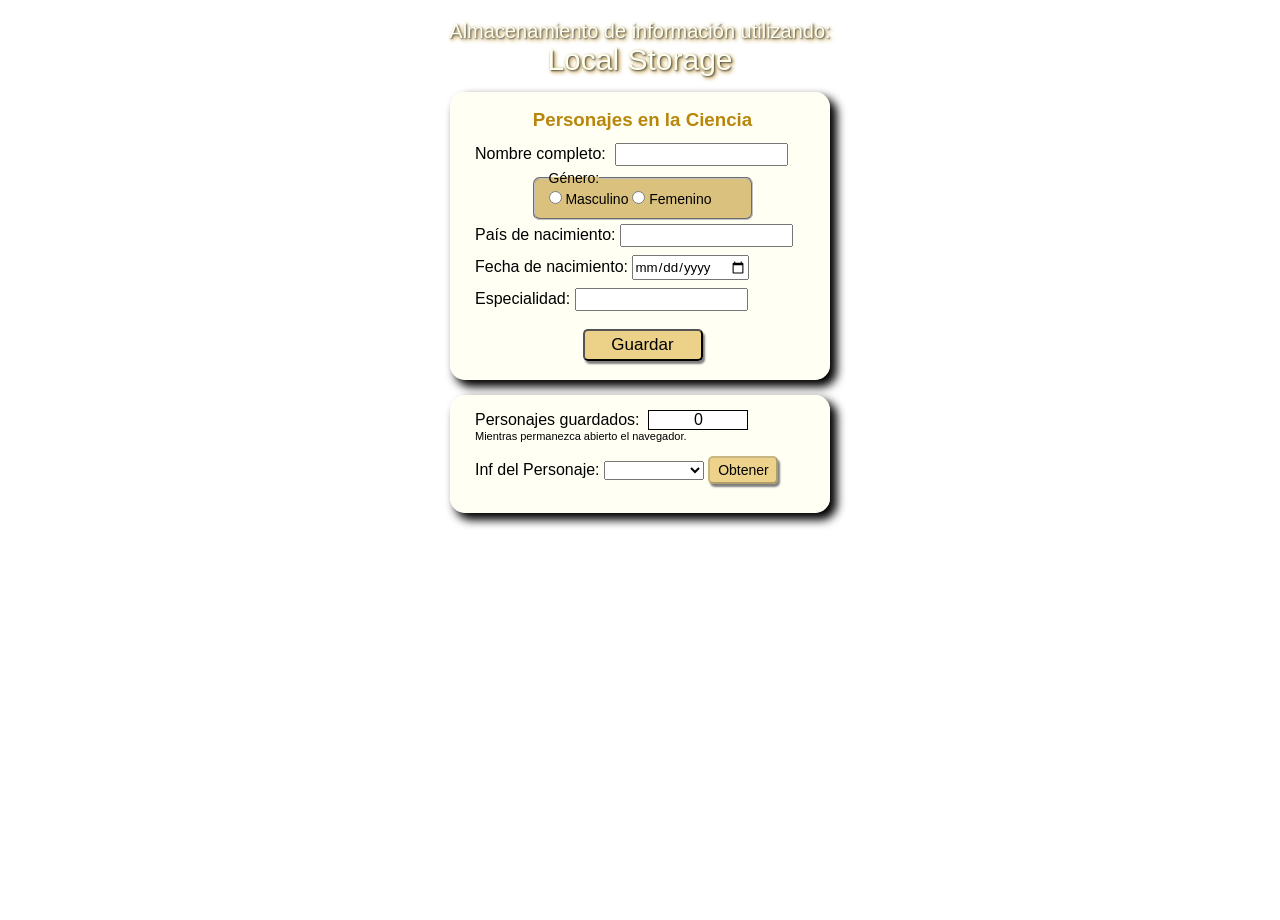
==== index.html @ 7718acde "Add files via upload" ====
<!DOCTYPE html>
<html lang="en">
  <head>
    <meta charset="UTF-8" />
    <meta name="viewport" content="width=device-width, initial-scale=1.0" />
    <link rel="stylesheet" href="actividad_04_extra.css" />
    <title>form Local Storage Extra</title>
  </head>
  <body>
    <div id="titulo">
      <p id="subt1">Almacenamiento de información utilizando:</p>
      <p id="subt2">Local Storage</p>
    </div>

    <main>
      <!-- formulario con 5 campos de entrada y boton submit asociado a funcion JS -->
      <form id="form_prsnj" onsubmit="func_guardaLS(event)">
        <!-- titulo del formulario -->
        <div id="ttlForm"><h3>Personajes en la Ciencia</h3></div>
        <div>
          <label for="nombre">Nombre completo:&nbsp;</label>
          <!-- entrada para el nombre -->
          <input type="text" id="nombre" required />
        </div>
        <div>
          <fieldset id="fieldGen">
            <legend>Género:</legend>
            <label for="genero"></label>
            <!-- entrada del 'ratio button' genero -->
            <input type="radio" name="gen" id="genero" required /> Masculino
            <input type="radio" name="gen" /> Femenino
          </fieldset>
        </div>
        <div>
          <label for="paisNac">País de nacimiento: </label>
          <!-- entrada para la nacionalidad -->
          <input type="text" id="paisNac" required />
        </div>
        <div>
          <label for="fechNac">Fecha de nacimiento: </label>
          <!-- entrada para la fecha de nacimiento -->
          <input type="date" name="" id="fechNac" required />
        </div>
        <div>
          <label for="especialidad">Especialidad: </label>
          <!-- entrada para la especialidad -->
          <input type="text" name="" id="especialidad" required />
        </div>
        <!-- botón submit (guardar), al presionar se llama a una funcion JS -->
        <div id="grdrBtn"><input type="submit" value=" Guardar " id="submBtn" /></div>
      </form>

      <!-- contenedor para desplegar conteo y personajes guardados -->
      <div id="outPsj">
        <div id="contPsj">
          <!--  se usa span para que los elementos esten en la misma linea -->
          <span>Personajes guardados:&nbsp;</span>
          <!-- en este span se muestra el num de personajes guardados -->
          <span id="numPsj"> </span>
          <p>Mientras permanezca abierto el navegador.</p>
        </div>
        <!-- contenedor info del personaje -->
        <div id="infPsj">
          <!-- formulario caja de seleccion y boton submit asociado a funcion JS -->
          <form action="#" onsubmit="func_slctdPsj(event)">
            <label for="selecc">Inf del Personaje:</label>
            <!-- caja de seleccion -->
            <select name="slctPsj" id="selecc"></select>
            <!-- las opciones se generan en JS -->
            <!-- boton del formulario llama a una funcion en JS -->
            <input type="submit" id="obtnPsj" value=" Obtener " />
          </form>
        </div>
        <div id="infInd">
          <!-- tabla para mostrar la info del personaje -->
          <table id="psjTbl">
            <col class="col1" />
            <col class="col2" />
            <tr>
              <th class="tblCol1">Nombre:</th>
              <td class="tblCol2" id="tblNom"></td>
            </tr>
            <tr>
              <th class="tblCol1">Género:</th>
              <td class="tblCol2" id="tblGen"></td>
            </tr>
            <tr>
              <th class="tblCol1">País de nacimiento:</th>
              <td class="tblCol2" id="tblPN"></td>
            </tr>
            <tr>
              <th class="tblCol1">Fecha de nacimiento:</th>
              <td class="tblCol2" id="tblFN"></td>
            </tr>
            <tr>
              <th class="tblCol1">Especialidad</th>
              <td class="tblCol2" id="tblEsp"></td>
            </tr>
          </table>
        </div>
      </div>
    </main>

    <!-- liga al archivo JS -->
    <script src="actividad_04_extra.js"></script>
  </body>
</html>
---- actividad_04_extra.css ----
/* Server Side Estilos para actividad_04.html */

/* inicializacion de estilos */
* {
  margin: 0;
  padding: 0;
  box-sizing: border-box;
  font-family: Verdana, Geneva, Tahoma, sans-serif;
}

/* para que la imagen abarque toda la pagina: html y body al 100% */
html,
body {
  height: 100%;
}

body {
  background-image: url("helicopterLDV.jpg");
  /* fondo ajustado al body */
  background-size: cover;
  background-repeat: no-repeat;
  background-position: center;
}

#titulo {
  color: ivory;
  text-shadow: 1px 1px 2px rgb(77, 77, 77), 2px 2px 4px darkgoldenrod;
  text-align: center;
  margin-top: 20px;
}

/* titulos de la pagina */
#subt1 {
  font-size: 20px;
}
#subt2 {
  font-size: 30px;
}

/* contiene al formulario con grid */
main {
  display: grid;
  place-items: center;
}

/* estilo del contenedor del formulario */
#form_prsnj,
#outPsj {
  margin-top: 15px;
  width: 380px;
  border-radius: 15px;
  background-color: rgb(255, 255, 240, 0.75);
  text-align: left;
  padding: 15px 20px 15px 25px;
  box-shadow: 6px 6px 10px 1px black;
}
/* titulo del formulario */
#ttlForm {
  color: darkgoldenrod;
  text-align: center;
  padding: 2px 0 8px;
}
/* espacio vertical de los campos de entrada */
form input {
  margin: 4px 0;
  padding: 2px 0;
}

/* marco que contiene los botones de genero */
#fieldGen {
  margin: 0 auto;
  text-align: left;
  width: 220px;
  padding: 1px 0 10px 14px;
  border-radius: 7px;
  font-size: 14px;
  background-color: rgb(182, 131, 11, 0.5);
}

/* caja que contiene al boton guardar */
#grdrBtn {
  padding-top: 10px;
  text-align: center;
}
/* boton submit (guardar) */
#submBtn,
#obtnPsj {
  width: 120px;
  background-color: rgb(218, 165, 32, 0.5);
  color: rgb(0, 0, 0);
  padding: 4px 0;
  border-radius: 5px;
  box-shadow: 2px 3px 2px gray;
  font-size: 17px;
  text-decoration: none;
  cursor: pointer;
}
#submBtn:hover {
  background-color: rgba(0, 0, 0, 0.7);
  color: ivory;
}

#numPsj {
  display: inline-block;
  width: 100px;
  border: solid 1px black;
  background-color: white;
  text-align: center;
}
#contPsj p {
  font-size: 11px;
}

#infPsj {
  text-align: left;
  padding: 10px 0;
}

#selecc {
  width: 100px;
}

#obtnPsj {
  width: 70px;
  font-size: 14px;
}

.tblCol1 {
  font-size: 12px;
}

.tblCol2 {
  font-size: 14px;
  color: brown;
  padding-left: 20px;
}
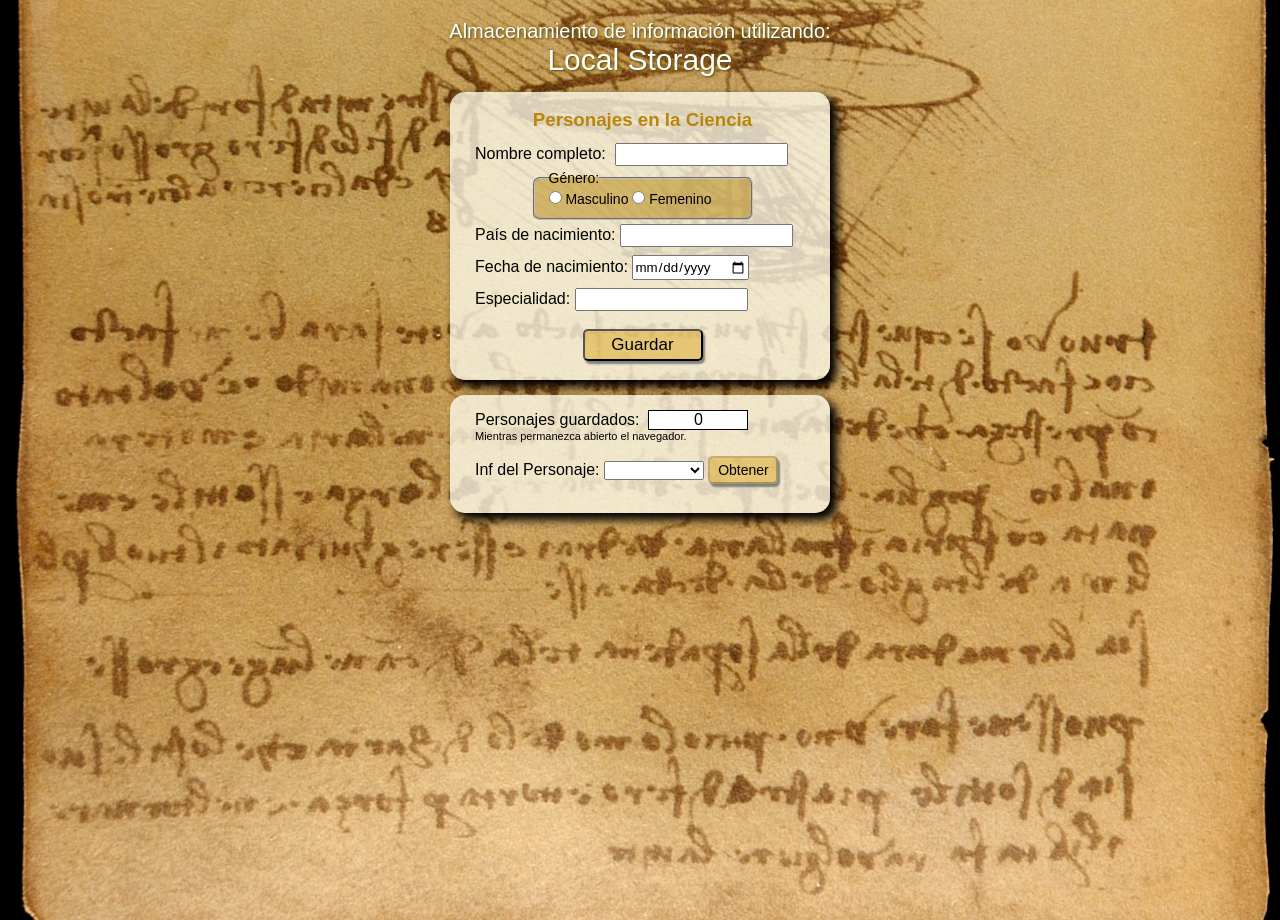
==== commit 6b3bd30f: "Add files via upload" ====
--- a/index.html
+++ b/index.html
@@ -27,7 +27,7 @@
             <legend>Género:</legend>
             <label for="genero"></label>
             <!-- entrada del 'ratio button' genero -->
-            <input type="radio" name="gen" id="genero" required /> Masculino
+            <input type="radio" name="gen" id="radioMasc" required /> Masculino
             <input type="radio" name="gen" /> Femenino
           </fieldset>
         </div>
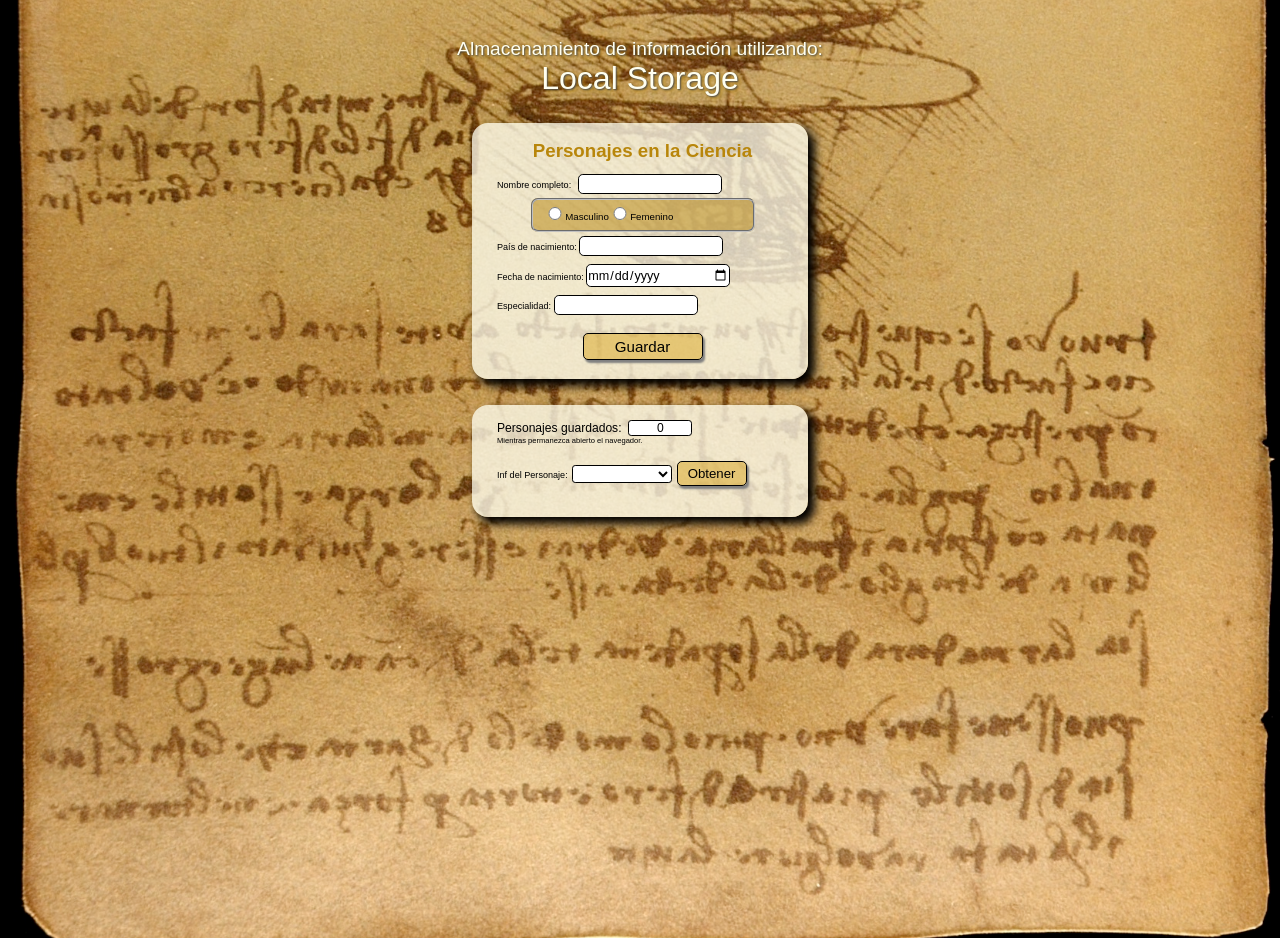
==== commit c0795e22: "Rename actividad_04_extra.html to index.html" ====
--- a/index.html
+++ b/index.html
@@ -24,8 +24,7 @@
         </div>
         <div>
           <fieldset id="fieldGen">
-            <legend>Género:</legend>
-            <label for="genero"></label>
+            <legend></legend>
             <!-- entrada del 'ratio button' genero -->
             <input type="radio" name="gen" id="radioMasc" required /> Masculino
             <input type="radio" name="gen" /> Femenino
--- a/actividad_04_extra.css
+++ b/actividad_04_extra.css
@@ -1,4 +1,4 @@
-/* Server Side Estilos para actividad_04.html */
+/* Server Side Estilos para actividad_04_extra.html */
 
 /* inicializacion de estilos */
 * {
@@ -15,26 +15,27 @@
 }
 
 body {
-  background-image: url("helicopterLDV.jpg");
+  background-image: url("images/helicopterLDV.jpg");
   /* fondo ajustado al body */
   background-size: cover;
   background-repeat: no-repeat;
-  background-position: center;
+  background-position: center center;
+  background-attachment: fixed;
 }
 
 #titulo {
   color: ivory;
   text-shadow: 1px 1px 2px rgb(77, 77, 77), 2px 2px 4px darkgoldenrod;
   text-align: center;
-  margin-top: 20px;
+  margin-top: 3vw;
 }
 
 /* titulos de la pagina */
 #subt1 {
-  font-size: 20px;
+  font-size: 1.2rem;
 }
 #subt2 {
-  font-size: 30px;
+  font-size: 2rem;
 }
 
 /* contiene al formulario con grid */
@@ -46,9 +47,9 @@
 /* estilo del contenedor del formulario */
 #form_prsnj,
 #outPsj {
-  margin-top: 15px;
-  width: 380px;
-  border-radius: 15px;
+  margin-top: 2vw;
+  width: 21rem;
+  border-radius: 1rem;
   background-color: rgb(255, 255, 240, 0.75);
   text-align: left;
   padding: 15px 20px 15px 25px;
@@ -64,16 +65,31 @@
 form input {
   margin: 4px 0;
   padding: 2px 0;
+  width: 9rem;
+  border: solid 1px black;
+  border-radius: 0.3rem;
+  font-size-adjust: 0.5;
+}
+form label,
+legend {
+  /* para fuentes pequeñas en firefox */
+  font-size-adjust: 0.4;
+  font-size: 0.75rem;
+}
+#fieldGen input {
+  width: 1rem;
 }
 
 /* marco que contiene los botones de genero */
 #fieldGen {
   margin: 0 auto;
   text-align: left;
-  width: 220px;
-  padding: 1px 0 10px 14px;
+  width: 14rem;
+  padding: 3px 0 6px 14px;
   border-radius: 7px;
-  font-size: 14px;
+  /* para fuentes pequeñas en firefox */
+  font-size-adjust: 0.4;
+  font-size: 0.8rem;
   background-color: rgb(182, 131, 11, 0.5);
 }
 
@@ -91,7 +107,7 @@
   padding: 4px 0;
   border-radius: 5px;
   box-shadow: 2px 3px 2px gray;
-  font-size: 17px;
+  font-size: 16px;
   text-decoration: none;
   cursor: pointer;
 }
@@ -100,37 +116,61 @@
   color: ivory;
 }
 
+/* <span>  que despliega el num de personajes */
 #numPsj {
   display: inline-block;
-  width: 100px;
+  width: 4rem;
   border: solid 1px black;
   background-color: white;
   text-align: center;
+  border-radius: 0.2rem;
 }
+
+#contPsj {
+  font-size-adjust: 0.5;
+  font-size: 0.8rem;
+}
+/* parrafo de aviso: mientras este abierto...*/
 #contPsj p {
-  font-size: 11px;
+  /* para fuentes pequeñas en firefox */
+  font-size-adjust: 0.4;
+  font-size: 10px;
 }
 
 #infPsj {
   text-align: left;
-  padding: 10px 0;
+  padding: 12px 0;
 }
 
+/* caja del selector */
 #selecc {
   width: 100px;
 }
-
+/* boton ebtener */
 #obtnPsj {
   width: 70px;
   font-size: 14px;
 }
-
+/* columna 1 de la tabla */
 .tblCol1 {
-  font-size: 12px;
+  /* para fuentes pequeñas en firefox */
+  font-size-adjust: 0.4;
+  font-size: 10px;
 }
-
+/* columna 2 de la tabla */
 .tblCol2 {
   font-size: 14px;
   color: brown;
   padding-left: 20px;
 }
+
+#outPsj {
+  margin-bottom: 20px;
+}
+
+#selecc {
+  border: solid 1px black;
+  background-color: white;
+  border-radius: 0.2rem;
+  font-size-adjust: 0.5;
+}
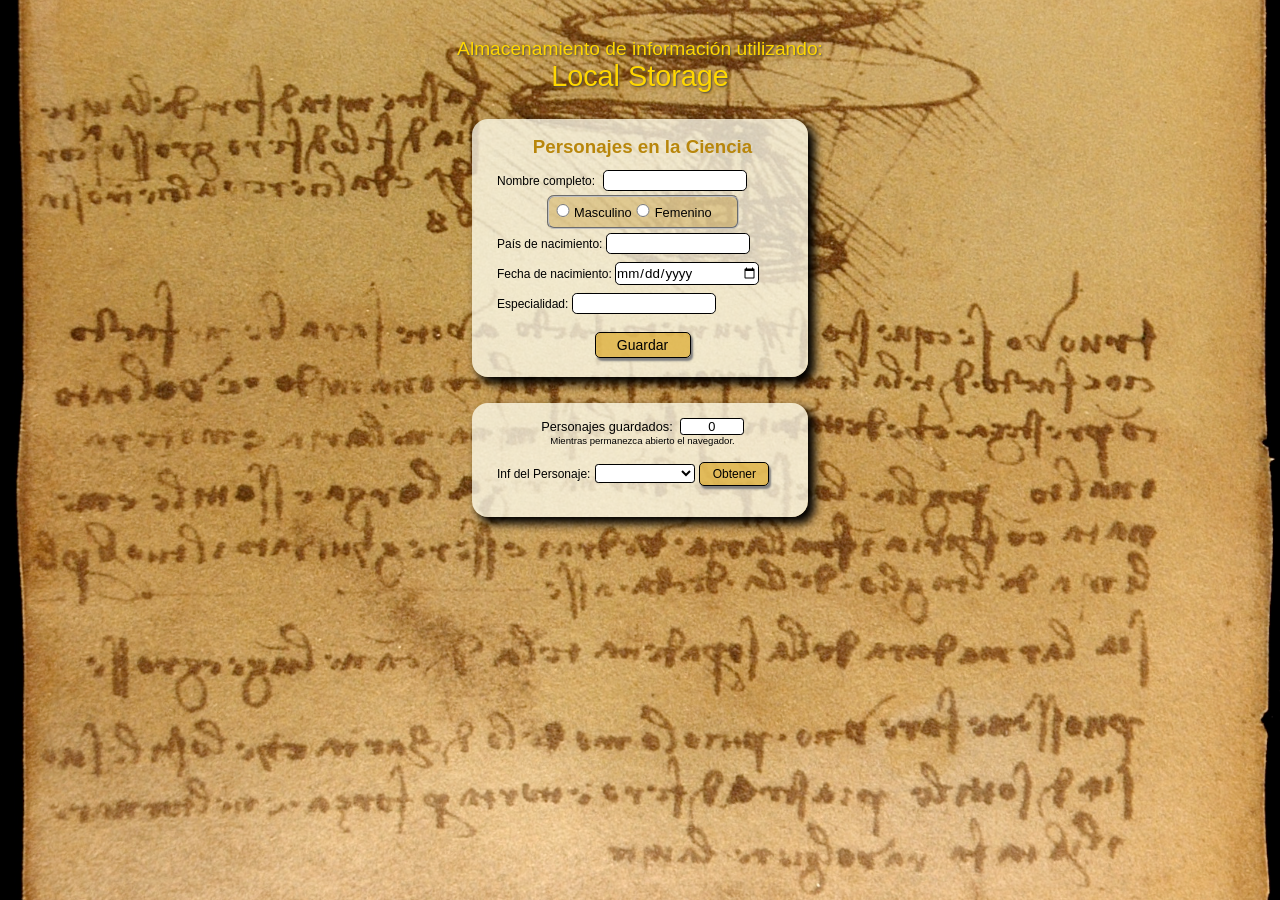
==== commit b30f69dd: "Add files via upload" ====
--- a/index.html
+++ b/index.html
@@ -7,10 +7,10 @@
     <title>form Local Storage Extra</title>
   </head>
   <body>
-    <div id="titulo">
+    <header id="titulo">
       <p id="subt1">Almacenamiento de información utilizando:</p>
       <p id="subt2">Local Storage</p>
-    </div>
+    </header>
 
     <main>
       <!-- formulario con 5 campos de entrada y boton submit asociado a funcion JS -->
--- a/actividad_04_extra.css
+++ b/actividad_04_extra.css
@@ -5,13 +5,8 @@
   margin: 0;
   padding: 0;
   box-sizing: border-box;
-  font-family: Verdana, Geneva, Tahoma, sans-serif;
-}
-
-/* para que la imagen abarque toda la pagina: html y body al 100% */
-html,
-body {
-  height: 100%;
+  font-family: "Lucida Sans", "Lucida Sans Regular", "Lucida Grande", "Lucida Sans Unicode", Geneva,
+    Verdana, sans-serif;
 }
 
 body {
@@ -19,12 +14,12 @@
   /* fondo ajustado al body */
   background-size: cover;
   background-repeat: no-repeat;
-  background-position: center center;
+  background-position: center;
   background-attachment: fixed;
 }
 
-#titulo {
-  color: ivory;
+header {
+  color: gold;
   text-shadow: 1px 1px 2px rgb(77, 77, 77), 2px 2px 4px darkgoldenrod;
   text-align: center;
   margin-top: 3vw;
@@ -35,7 +30,7 @@
   font-size: 1.2rem;
 }
 #subt2 {
-  font-size: 2rem;
+  font-size: 1.8rem;
 }
 
 /* contiene al formulario con grid */
@@ -68,12 +63,9 @@
   width: 9rem;
   border: solid 1px black;
   border-radius: 0.3rem;
-  font-size-adjust: 0.5;
 }
 form label,
 legend {
-  /* para fuentes pequeñas en firefox */
-  font-size-adjust: 0.4;
   font-size: 0.75rem;
 }
 #fieldGen input {
@@ -84,13 +76,12 @@
 #fieldGen {
   margin: 0 auto;
   text-align: left;
-  width: 14rem;
-  padding: 3px 0 6px 14px;
+  width: 12rem;
+  padding: 3px 0 6px 6px;
   border-radius: 7px;
-  /* para fuentes pequeñas en firefox */
-  font-size-adjust: 0.4;
+
   font-size: 0.8rem;
-  background-color: rgb(182, 131, 11, 0.5);
+  background-color: rgb(182, 131, 11, 0.3);
 }
 
 /* caja que contiene al boton guardar */
@@ -98,16 +89,17 @@
   padding-top: 10px;
   text-align: center;
 }
+
 /* boton submit (guardar) */
 #submBtn,
 #obtnPsj {
-  width: 120px;
-  background-color: rgb(218, 165, 32, 0.5);
+  width: 6rem;
+  background-color: rgb(218, 165, 32, 0.65);
   color: rgb(0, 0, 0);
   padding: 4px 0;
   border-radius: 5px;
   box-shadow: 2px 3px 2px gray;
-  font-size: 16px;
+  font-size: 14px;
   text-decoration: none;
   cursor: pointer;
 }
@@ -127,14 +119,12 @@
 }
 
 #contPsj {
-  font-size-adjust: 0.5;
   font-size: 0.8rem;
+  text-align: center;
 }
 /* parrafo de aviso: mientras este abierto...*/
 #contPsj p {
-  /* para fuentes pequeñas en firefox */
-  font-size-adjust: 0.4;
-  font-size: 10px;
+  font-size: 0.6rem;
 }
 
 #infPsj {
@@ -149,12 +139,11 @@
 /* boton ebtener */
 #obtnPsj {
   width: 70px;
-  font-size: 14px;
+
+  font-size: 12px;
 }
 /* columna 1 de la tabla */
 .tblCol1 {
-  /* para fuentes pequeñas en firefox */
-  font-size-adjust: 0.4;
   font-size: 10px;
 }
 /* columna 2 de la tabla */
@@ -163,14 +152,14 @@
   color: brown;
   padding-left: 20px;
 }
-
-#outPsj {
-  margin-bottom: 20px;
-}
-
+/* input select */
 #selecc {
   border: solid 1px black;
   background-color: white;
   border-radius: 0.2rem;
-  font-size-adjust: 0.5;
 }
+
+/* margen final del contenedor */
+#outPsj {
+  margin-bottom: 4vh;
+}
